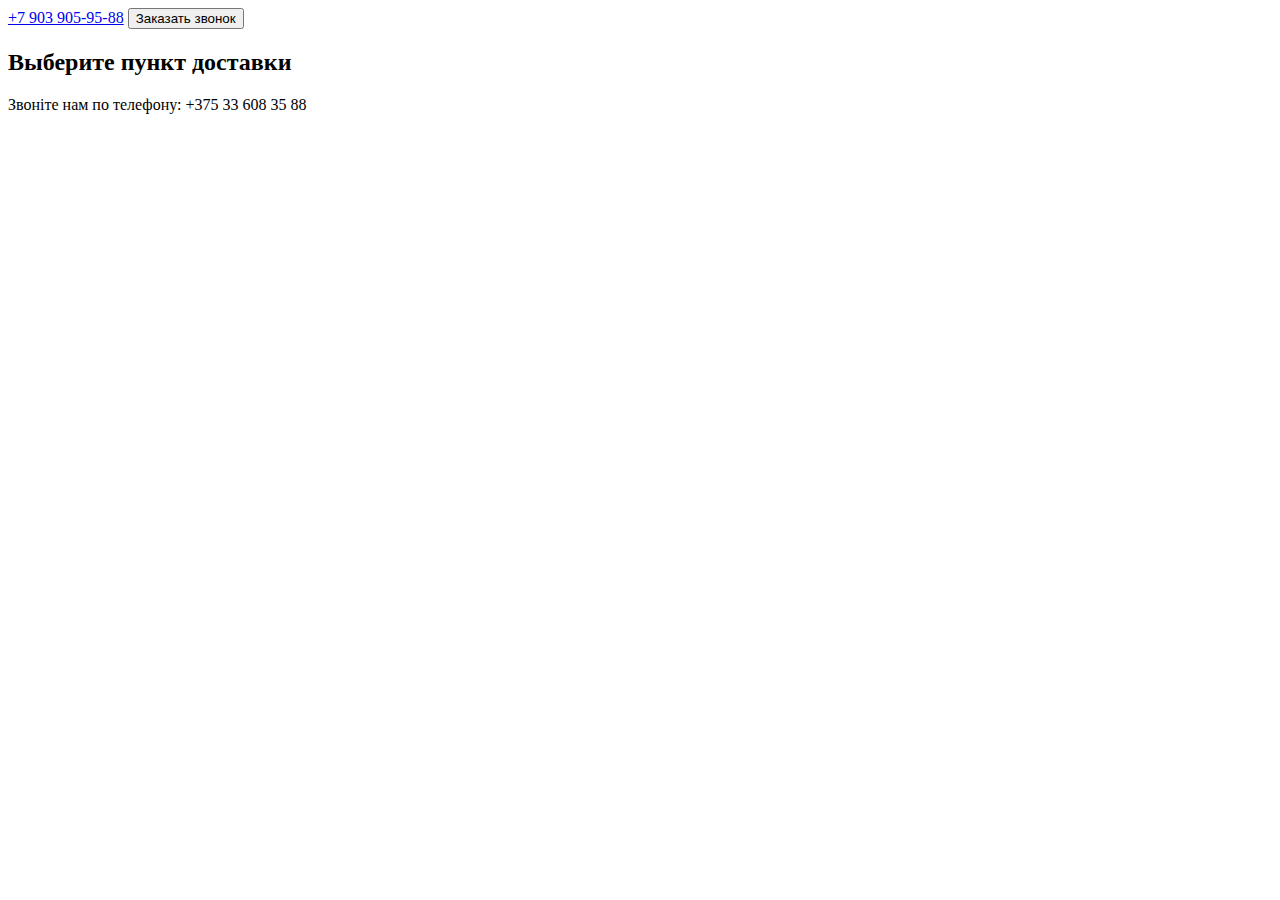
==== index.html @ 0de179f7 "new phone contact added" ====
<!DOCTYPE html>
<html>
<head>
    <meta charset='utf-8'>
    <meta http-equiv='X-UA-Compatible' content='IE=edge'>
    <title>Смарт-Экспресс — сайт находітся в разработке</title>
    <meta name='viewport' content='width=device-width, initial-scale=1'>
</head>
<body>
    <header>
        <div>
            <a href="tel:+79039999999">+7 903 905-95-88</a>
            <button>Заказать звонок</button>
        </div>
    </header>
    <h2>Выберите пункт доставки</h2>
    <div>Звоніте нам по телефону: +375 33 608 35 88</div>
</body>
</html>
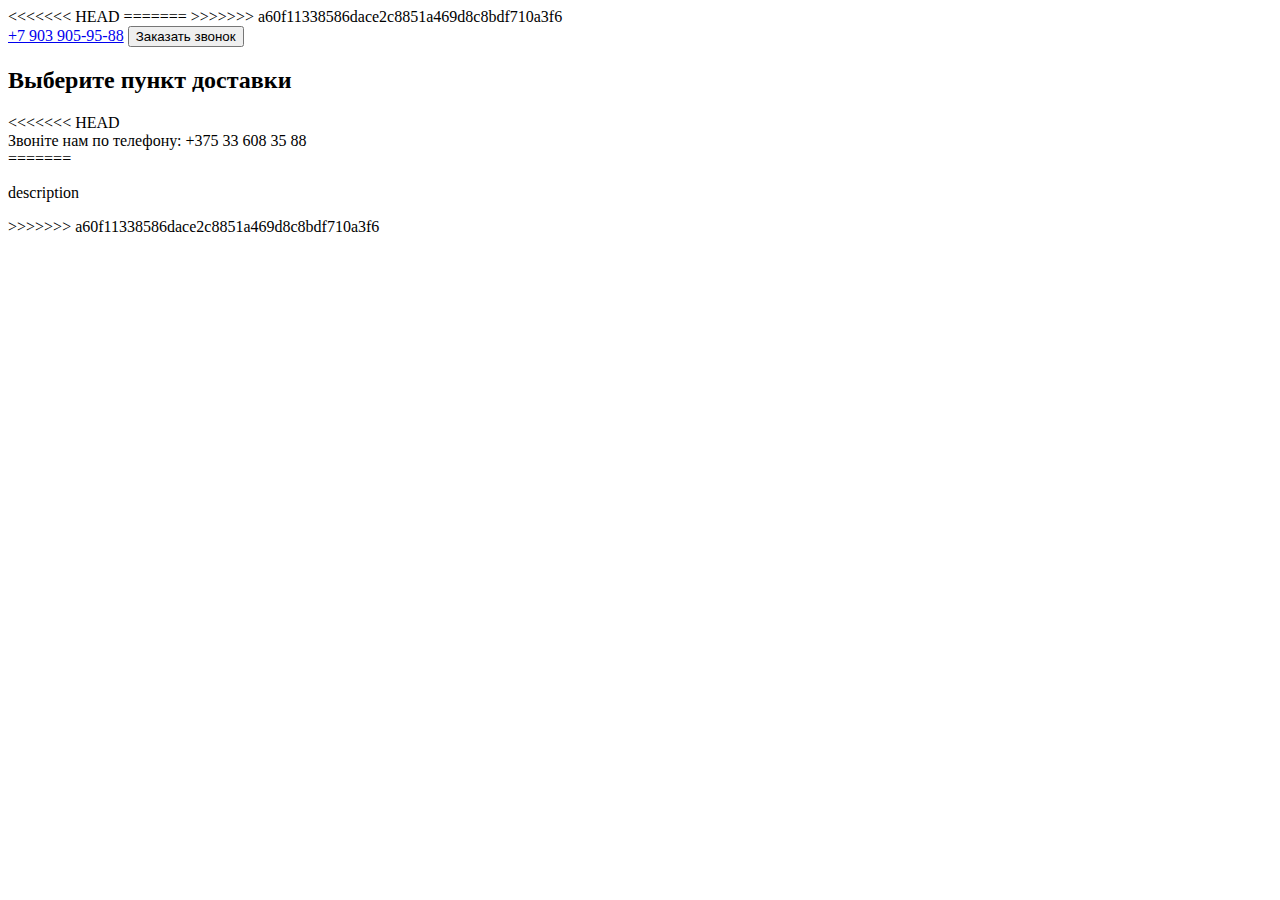
==== commit 61742d2f: "solve mistake" ====
--- a/index.html
+++ b/index.html
@@ -3,8 +3,12 @@
 <head>
     <meta charset='utf-8'>
     <meta http-equiv='X-UA-Compatible' content='IE=edge'>
+<<<<<<< HEAD
     <title>Смарт-Экспресс — сайт находітся в разработке</title>
     <meta name='viewport' content='width=device-width, initial-scale=1'>
+    <script src ="scripts.js"></script>
+=======
+>>>>>>> a60f11338586dace2c8851a469d8c8bdf710a3f6
 </head>
 <body>
     <header>
@@ -14,6 +18,10 @@
         </div>
     </header>
     <h2>Выберите пункт доставки</h2>
+<<<<<<< HEAD
     <div>Звоніте нам по телефону: +375 33 608 35 88</div>
+=======
+    <p>description</p>
+>>>>>>> a60f11338586dace2c8851a469d8c8bdf710a3f6
 </body>
 </html>
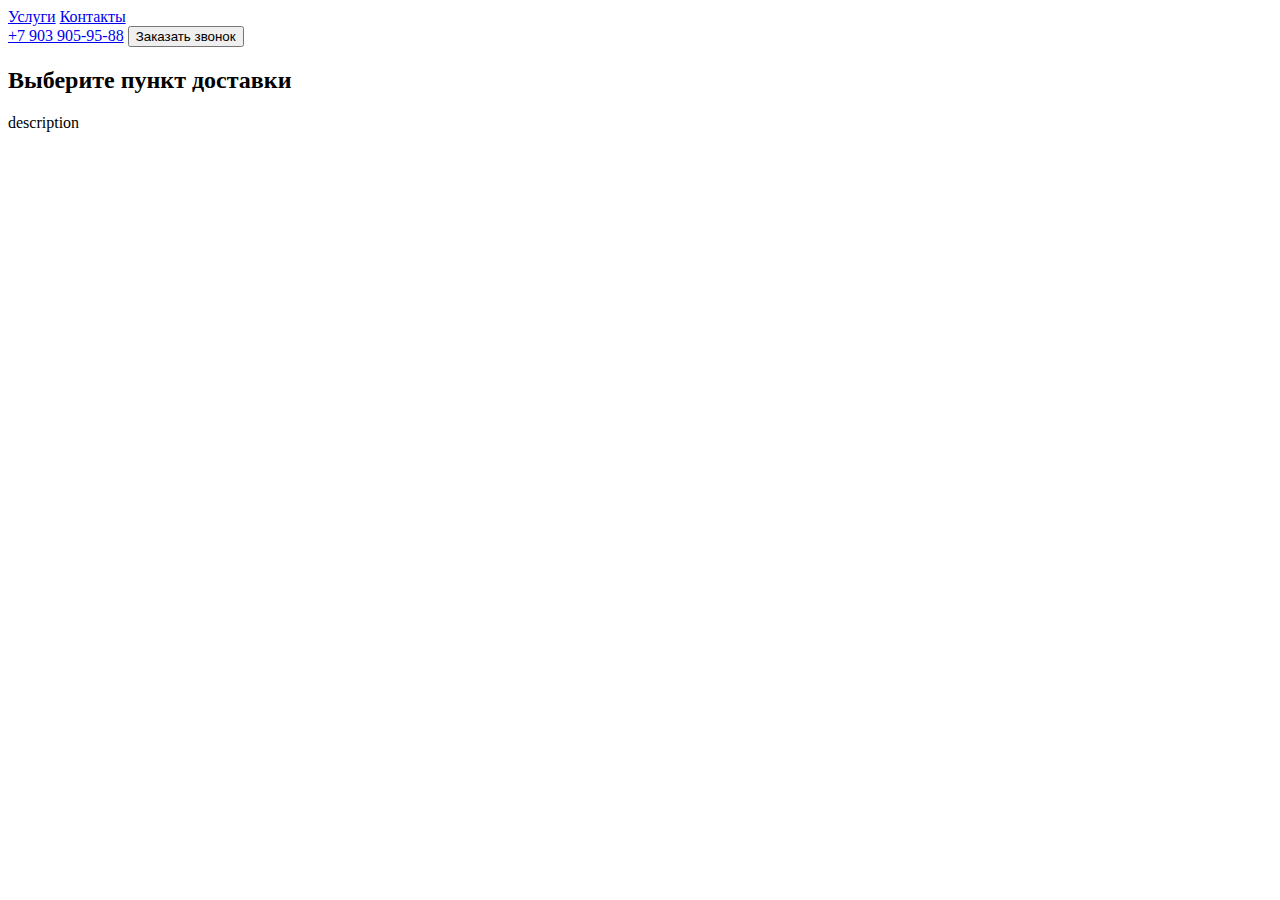
==== commit 3b603de0: "contacts and services added" ====
--- a/index.html
+++ b/index.html
@@ -3,25 +3,19 @@
 <head>
     <meta charset='utf-8'>
     <meta http-equiv='X-UA-Compatible' content='IE=edge'>
-<<<<<<< HEAD
-    <title>Смарт-Экспресс — сайт находітся в разработке</title>
-    <meta name='viewport' content='width=device-width, initial-scale=1'>
-    <script src ="scripts.js"></script>
-=======
->>>>>>> a60f11338586dace2c8851a469d8c8bdf710a3f6
 </head>
 <body>
     <header>
         <div>
+            <nav>
+                <a href="#services">Услуги</a>
+                <a href="#contacts">Контакты</a>
+            </nav>
             <a href="tel:+79039999999">+7 903 905-95-88</a>
             <button>Заказать звонок</button>
         </div>
     </header>
     <h2>Выберите пункт доставки</h2>
-<<<<<<< HEAD
-    <div>Звоніте нам по телефону: +375 33 608 35 88</div>
-=======
     <p>description</p>
->>>>>>> a60f11338586dace2c8851a469d8c8bdf710a3f6
 </body>
 </html>
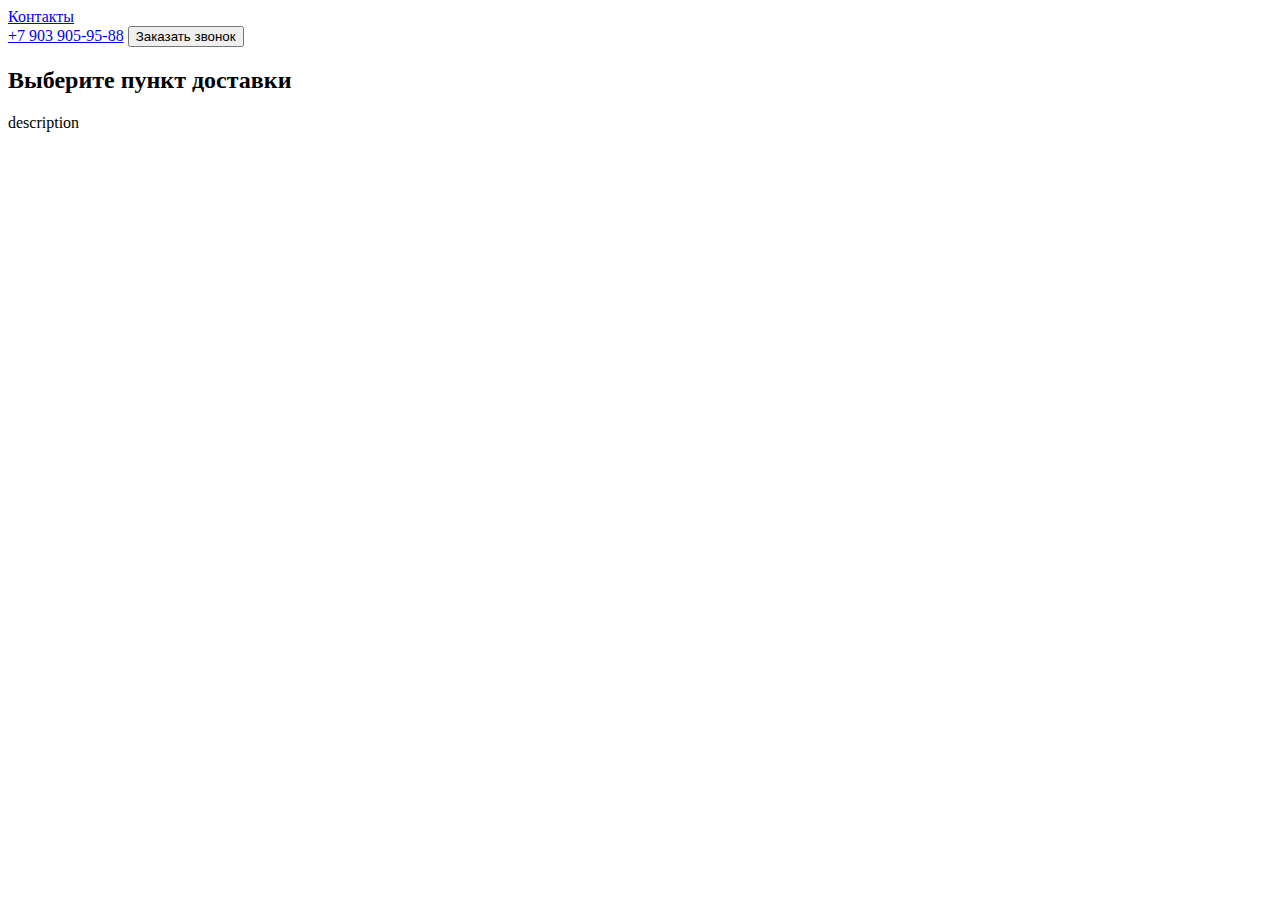
==== commit 211b980f: "heders changet in html-files" ====
--- a/index.html
+++ b/index.html
@@ -8,7 +8,6 @@
     <header>
         <div>
             <nav>
-                <a href="#services">Услуги</a>
                 <a href="#contacts">Контакты</a>
             </nav>
             <a href="tel:+79039999999">+7 903 905-95-88</a>
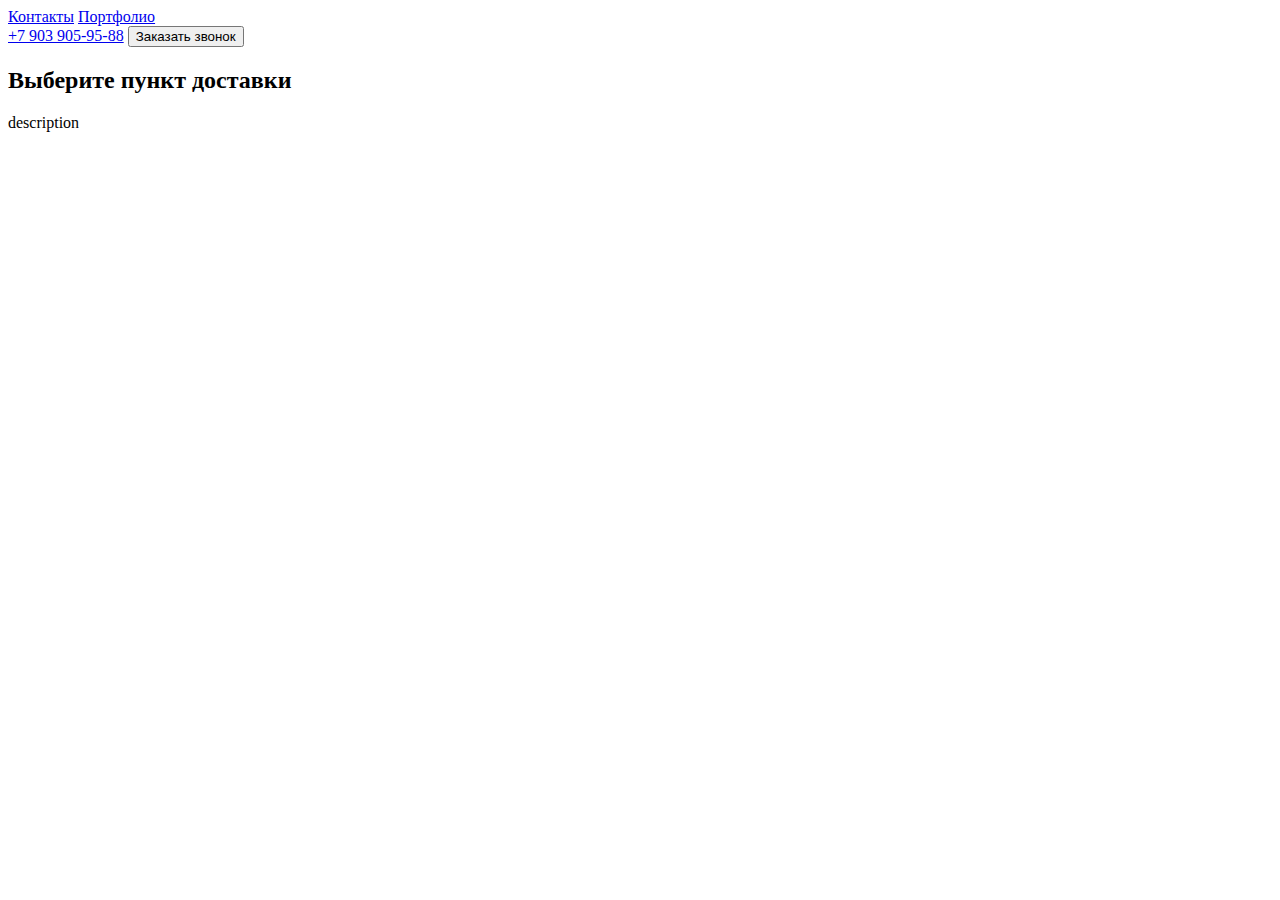
==== commit a7d68931: "portfolio item added to menu" ====
--- a/index.html
+++ b/index.html
@@ -9,6 +9,7 @@
         <div>
             <nav>
                 <a href="#contacts">Контакты</a>
+                <a href="#contacts">Портфолио</a>
             </nav>
             <a href="tel:+79039999999">+7 903 905-95-88</a>
             <button>Заказать звонок</button>
